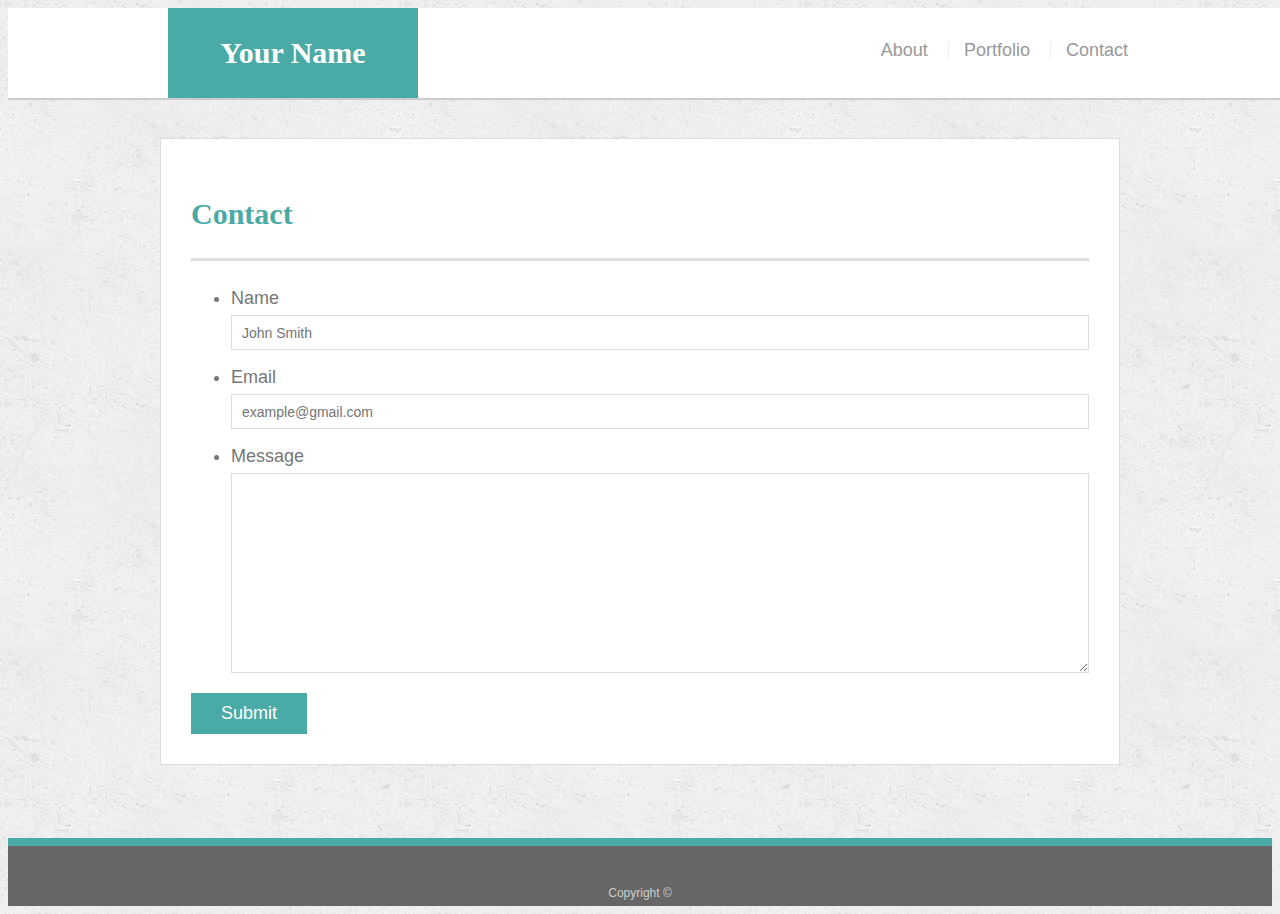
==== contact.html @ bc61149e "start of the bootstraps portfolio change" ====
<!doctype html>
<html lang="en-us">

<head>
  <meta charset="UTF-8">
  <title>Contact | Your Name</title>
  <link rel="stylesheet" href="https://stackpath.bootstrapcdn.com/bootstrap/4.1.3/css/bootstrap.min.css" integrity="sha384-MCw98/SFnGE8fJT3GXwEOngsV7Zt27NXFoaoApmYm81iuXoPkFOJwJ8ERdknLPMO" crossorigin="anonymous">
  <script src="https://stackpath.bootstrapcdn.com/bootstrap/4.1.3/js/bootstrap.min.js" integrity="sha384-ChfqqxuZUCnJSK3+MXmPNIyE6ZbWh2IMqE241rYiqJxyMiZ6OW/JmZQ5stwEULTy" crossorigin="anonymous"></script>

  <script src="https://code.jquery.com/jquery-3.3.1.slim.min.js" integrity="sha384-q8i/X+965DzO0rT7abK41JStQIAqVgRVzpbzo5smXKp4YfRvH+8abtTE1Pi6jizo" crossorigin="anonymous"></script>
<script src="https://cdnjs.cloudflare.com/ajax/libs/popper.js/1.14.3/umd/popper.min.js" integrity="sha384-ZMP7rVo3mIykV+2+9J3UJ46jBk0WLaUAdn689aCwoqbBJiSnjAK/l8WvCWPIPm49" crossorigin="anonymous"></script>
<script src="https://stackpath.bootstrapcdn.com/bootstrap/4.1.3/js/bootstrap.min.js" integrity="sha384-ChfqqxuZUCnJSK3+MXmPNIyE6ZbWh2IMqE241rYiqJxyMiZ6OW/JmZQ5stwEULTy" crossorigin="anonymous"></script>

  <link rel="stylesheet" type="text/css" href="assets/css/style.css">
</head>

<body>

  <header id="masthead">
    <div class="container">
      <a href="index.html" id="logo">Your Name</a>
      <nav>
        <a href="index.html">About</a>
        <a href="portfolio.html">Portfolio</a>
        <a href="contact.html">Contact</a>
      </nav>
    </div>
  </header>

  <div id="main-container" class="container">
    <section class="main-section">
      <h1>Contact</h1>

      <form id="contact-form">
        <ul>
          <li>
            <label for="name">Name</label>
            <input type="text" id="name" name="name" placeholder="John Smith" required="required">
          </li>
          <li>
            <label for="email">Email</label>
            <input type="email" id="email" name="email" placeholder="example@gmail.com" required="required">
          </li>
          <li>
            <label for="message">Message</label>
            <textarea id="message" name="message" required="required"></textarea>
          </li>
        </ul>
        <input type="submit">
      </form>

    </section>

  </div>

  <footer>
    <div class="container">
      Copyright &copy; 
    </div>
  </footer>
</body>

</html>
---- assets/css/style.css ----
body {
  font-family: Arial, "Helvetica Neue", Helvetica, sans-serif;
  font-size: 18px;
  line-height: 34px;
  color: #777777;
  background: url("../images/concrete_seamless.png");
}

* {
  box-sizing: border-box;
}

/* general */

.container {
  width: 100%;
  max-width: 960px;
  margin: 0 auto;
  clear: both;
}

h1,
h2,
h3,
p {
  margin-bottom: 20px;
}

p:last-child {
  margin-bottom: 0;
}

h1,
h2,
h3 {
  font-family: Georgia, Times, "Times New Roman", serif;
  font-weight: 700;
  color: #4aaaa5;
}

h1 {
  padding-bottom: 20px;
  font-size: 30px;
  line-height: 49px;
  border-bottom: 3px solid #dddddd;
}

h2,
h3 {
  font-size: 22px;
}

/* header */

#masthead {
  position: fixed;
  z-index: 99;
  width: 100%;
  margin: 0 0 30px;
  overflow: auto;
  color: #ffffff;
  background: #ffffff;
  border-bottom: 2px solid #cccccc;
}

#logo {
  float: left;
  width: 250px;
  height: 90px;
  font-family: Georgia, Times, "Times New Roman", serif;
  font-size: 30px;
  font-weight: 700;
  line-height: 90px;
  color: #ffffff;
  text-align: center;
  text-decoration: none;
  background: #4aaaa5;
}

nav {
  float: right;
  margin-top: 25px;
}

nav a {
  display: inline-block;
  padding-left: 15px;
  margin-left: 15px;
  line-height: 18px;
  color: #999;
  text-decoration: none;
  border-left: 1px solid #efefef;
}

nav a:first-child {
  border-left: 0 none;
}

/* footer */

footer {
  padding: 30px 0;
  clear: both;
  font-size: 12px;
  color: #ffffff;
  color: #cccccc;
  text-align: center;
  background: #666666;
  border-top: 8px solid #4aaaa5;
  height: 50px;
}

h3, h2 {
  padding-bottom: 20px;
  margin-bottom: 15px;
  line-height: 22px;
  border-bottom: 2px solid #eeeeee;
}

/* main */

#main-container {
  padding-top: 130px;
  min-height: calc(100vh - 70px);
}

.main-section {
  float: left;
  width: 100%;
  max-width: 960px;
  padding: 30px;
  margin: 0 0 40px;
  background: #ffffff;
  border: 1px solid #dddddd;
}

/* portfolio page */

.work {
  position: relative;
  float: left;
  width: 274px;
  margin: 20px 0 25px;
  overflow: auto;
}

.work:nth-child(even) {
  margin-right: 40px;
}

.work img {
  width: 100%;
  border: 0 none;
  opacity: 0.8;
}

.work h3 {
  position: absolute;
  bottom: 20px;
  width: 100%;
  padding: 15px;
  margin-bottom: 0;
  font-weight: 300;
  line-height: 30px;
  color: #ffffff;
  text-align: center;
  background: #4aaaa5;
  border-bottom: 0;
}

.auth-image {
  float: left;
  width: 200px;
  height: auto;
  margin-top: 10px;
  margin-right: 25px;
}

/* contact page */

#contact-form ul {
  margin-bottom: 20px;
}

#contact-form li {
  margin-bottom: 10px;
}

label,
input[type=text],
input[type=email],
textarea {
  display: block;
  width: 100%;
}

input[type=text],
input[type=email],
textarea {
  height: 35px;
  padding: 0 10px;
  font-size: 14px;
  border: 1px solid #dddddd;
}

textarea {
  height: 200px;
}

input[type=submit] {
  padding: 10px 30px;
  font-size: 18px;
  color: #ffffff;
  cursor: pointer;
  background: #4aaaa5;
  border: 0 none;
}
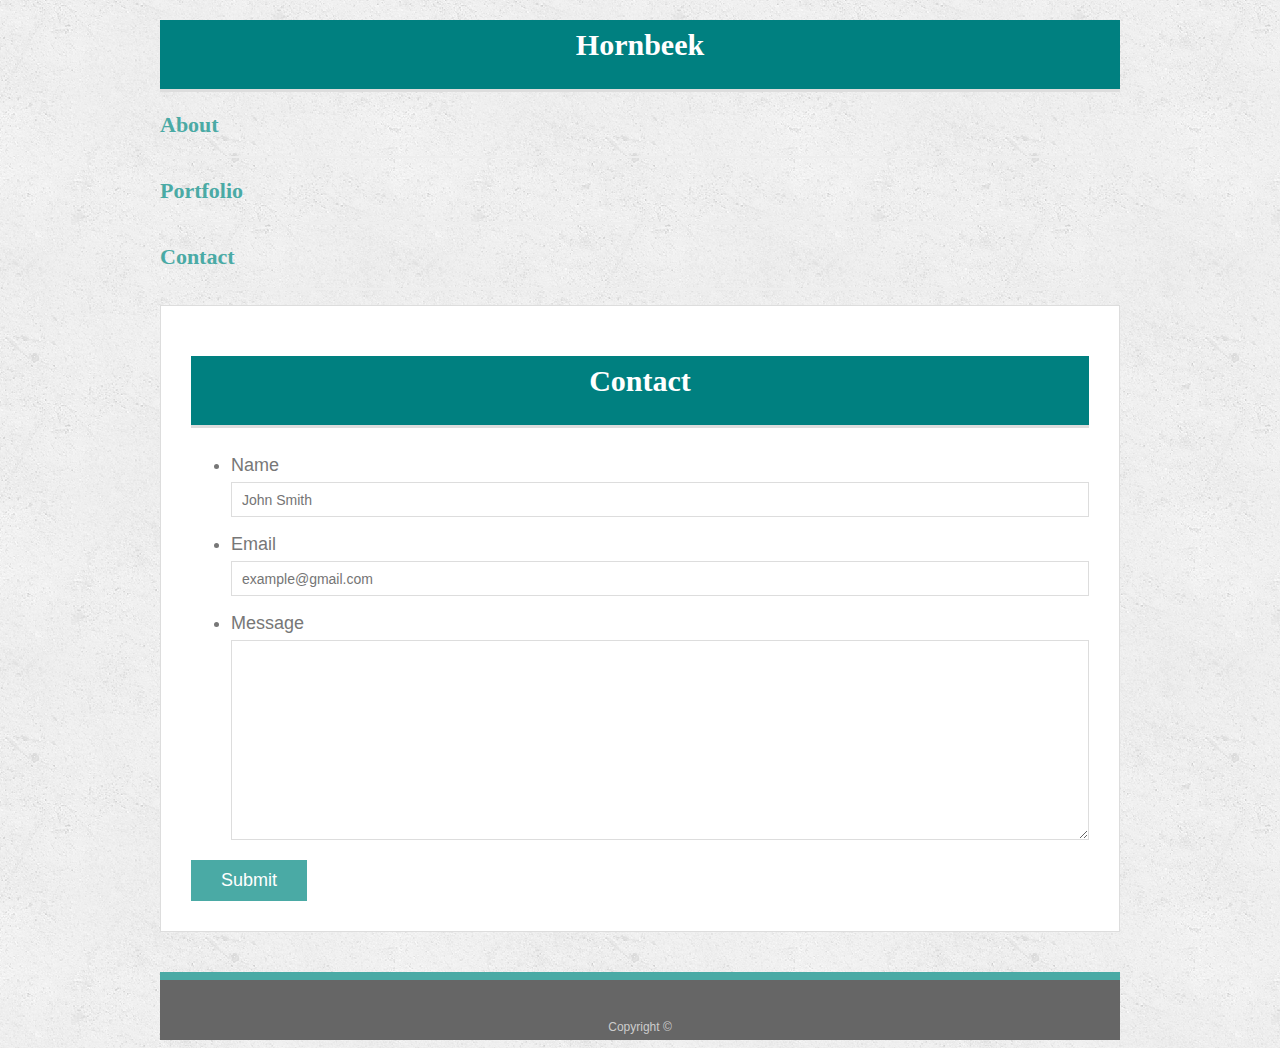
==== commit f64605fe: "a little further along" ====
--- a/contact.html
+++ b/contact.html
@@ -16,7 +16,35 @@
 
 <body>
 
-  <header id="masthead">
+
+
+      <!-- Creates the Overall Grid -->
+      <div class="container">
+
+          <!-- Row 1 -->
+          <div class="row">
+            <div class=" col-lg-3">
+              <h1 class="Hornbeek">Hornbeek</h1> 
+            </div>
+         
+          <div class="row">
+            <div class=" col-lg-3 col-xs-4">
+                <h3>About</h3>
+             </div>
+    
+            <div class=" col-lg-3 col-xs-4">
+                <h3>Portfolio</h3>
+            </div>
+    
+            <div class=" col-lg-3 col-xs-4">
+                <h3>Contact</h3>
+            </div>
+          </div>
+        </div>
+
+          
+
+  <!-- <header id="masthead">
     <div class="container">
       <a href="index.html" id="logo">Your Name</a>
       <nav>
@@ -25,7 +53,7 @@
         <a href="contact.html">Contact</a>
       </nav>
     </div>
-  </header>
+  </header> -->
 
   <div id="main-container" class="container">
     <section class="main-section">
--- a/assets/css/style.css
+++ b/assets/css/style.css
@@ -43,6 +43,9 @@
   font-size: 30px;
   line-height: 49px;
   border-bottom: 3px solid #dddddd;
+  background-color: teal;
+  text-align: center;
+  color: white;
 }
 
 h2,
@@ -119,10 +122,10 @@
 
 /* main */
 
-#main-container {
+/* #main-container {
   padding-top: 130px;
   min-height: calc(100vh - 70px);
-}
+} */
 
 .main-section {
   float: left;
@@ -215,3 +218,5 @@
   background: #4aaaa5;
   border: 0 none;
 }
+
+
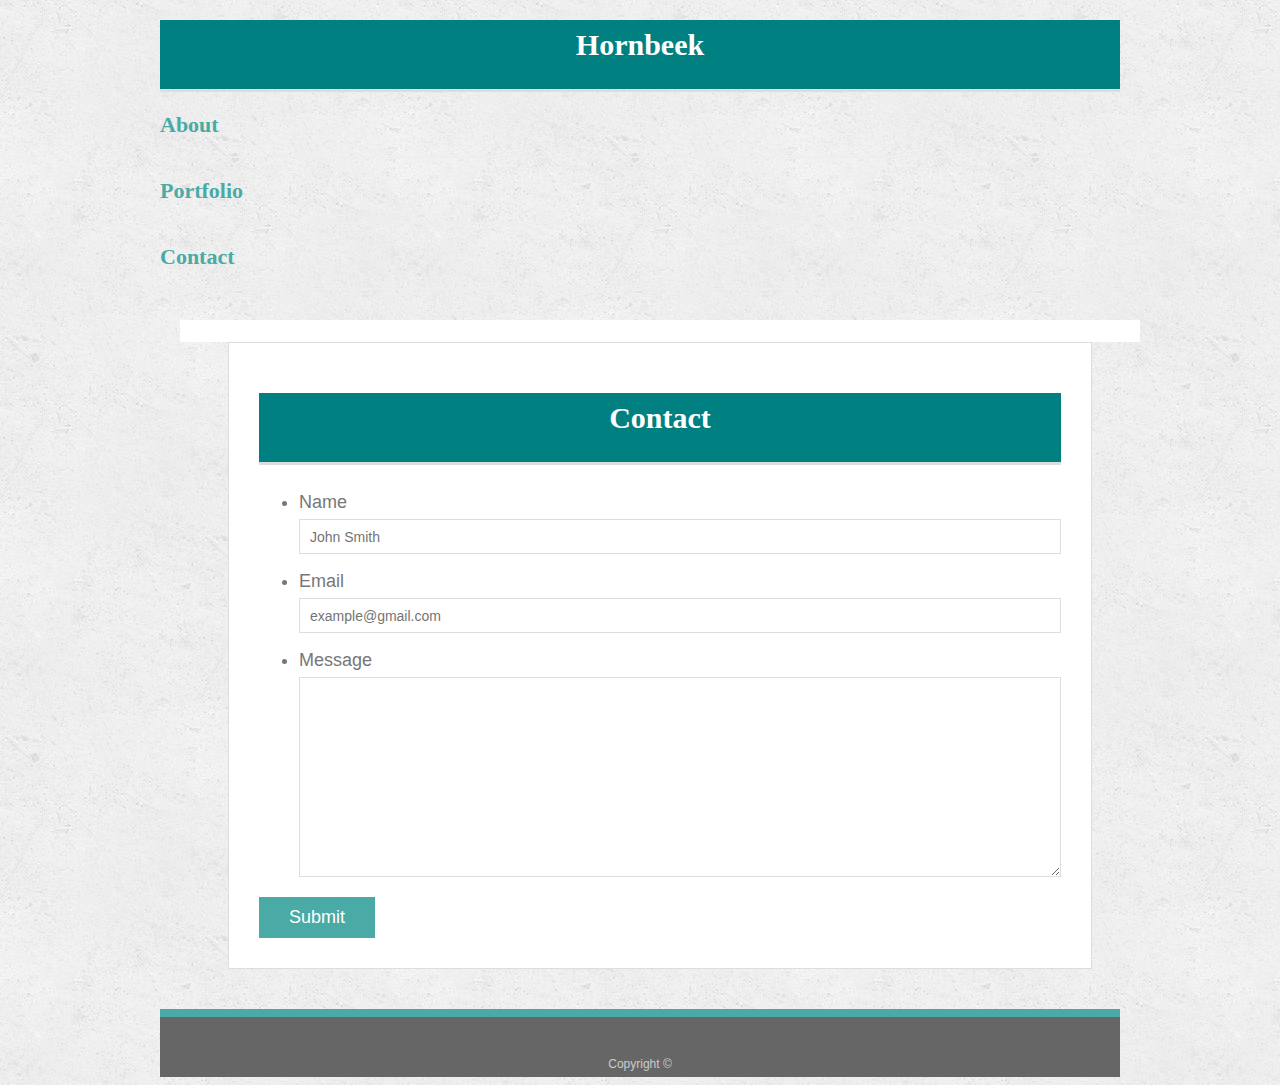
==== commit aabbd645: "fixes port images index image" ====
--- a/contact.html
+++ b/contact.html
@@ -24,7 +24,7 @@
           <!-- Row 1 -->
           <div class="row">
             <div class=" col-lg-3">
-              <h1 class="Hornbeek">Hornbeek</h1> 
+              <h1 >Hornbeek</h1> 
             </div>
          
           <div class="row">
@@ -55,7 +55,7 @@
     </div>
   </header> -->
 
-  <div id="main-container" class="container">
+  <div id="main-container" class="container whitebox">
     <section class="main-section">
       <h1>Contact</h1>
 
--- a/assets/css/style.css
+++ b/assets/css/style.css
@@ -171,9 +171,22 @@
   border-bottom: 0;
 }
 
+.whitebox {
+   
+  border: 5px;
+  border-color: black;
+  padding-top: 22px;
+  padding-left: 5%;
+  padding-right: 5%;
+  margin: 30px 20px 0 20px;
+  background-color: rgb(255, 255, 255);
+  /* position: absolute; */
+  margin-bottom: 100px;
+}
+
 .auth-image {
   float: left;
-  width: 200px;
+  /* width: 200px; */
   height: auto;
   margin-top: 10px;
   margin-right: 25px;
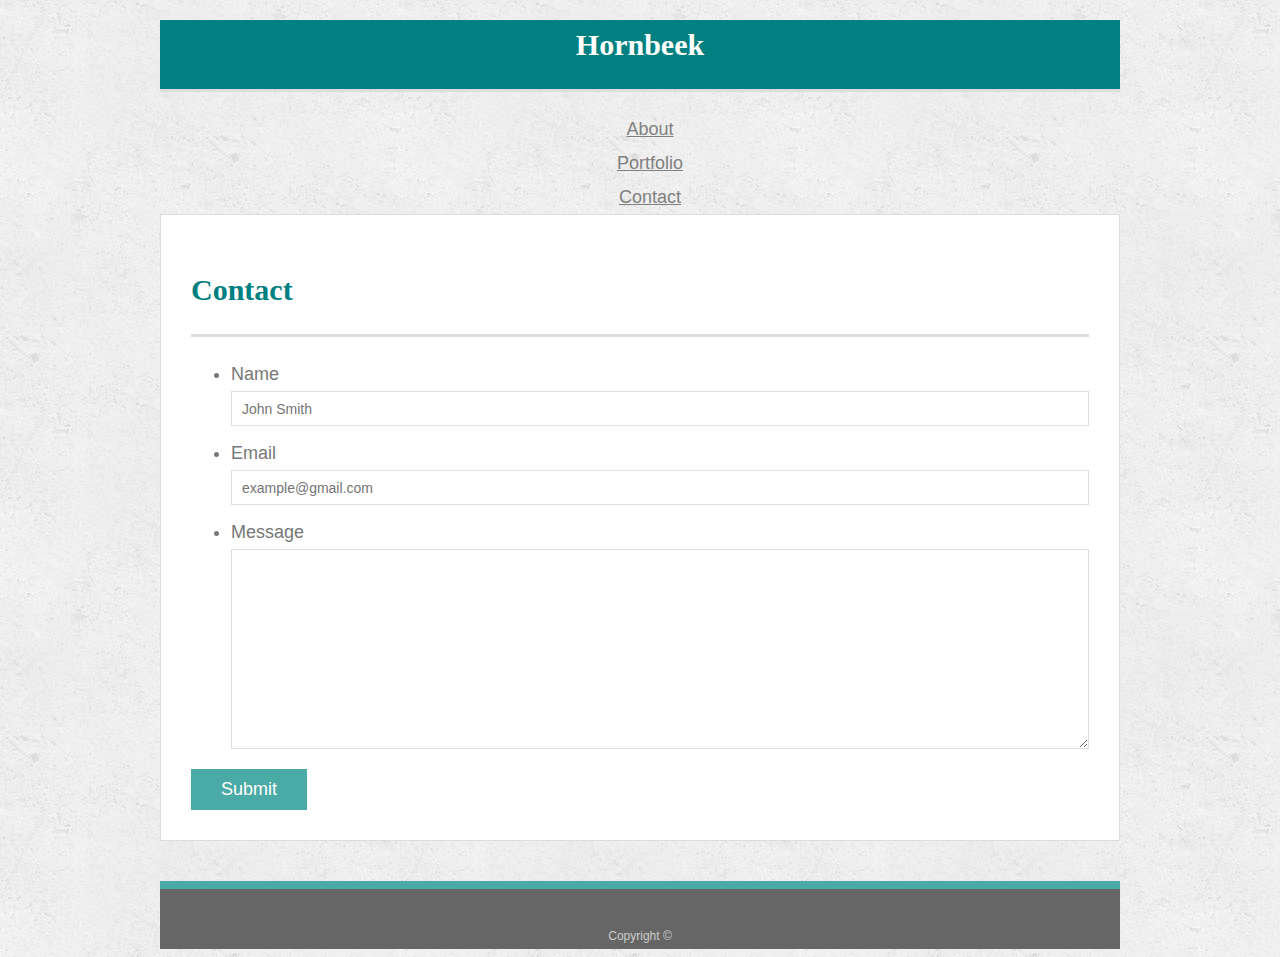
==== commit cf472c83: "header and nav fixes" ====
--- a/contact.html
+++ b/contact.html
@@ -23,21 +23,21 @@
 
           <!-- Row 1 -->
           <div class="row">
-            <div class=" col-lg-3">
+            <div class=" col-lg-3" id="hornbeek">
               <h1 >Hornbeek</h1> 
             </div>
          
           <div class="row">
-            <div class=" col-lg-3 col-xs-4">
-                <h3>About</h3>
+            <div class=" col-xs-4 top-nav">
+                <a class="nav-link" href="index.html">About</a>
              </div>
     
-            <div class=" col-lg-3 col-xs-4">
-                <h3>Portfolio</h3>
+            <div class="  col-xs-4 top-nav">
+                <a class="nav-link" href="portfolio.html">Portfolio</a>
             </div>
     
-            <div class=" col-lg-3 col-xs-4">
-                <h3>Contact</h3>
+            <div class=" col-xs-4 top-nav">
+                <a class="nav-link" href="contact.html">Contact</a>
             </div>
           </div>
         </div>
@@ -55,9 +55,9 @@
     </div>
   </header> -->
 
-  <div id="main-container" class="container whitebox">
+  <div id="main-container" class="container ">
     <section class="main-section">
-      <h1>Contact</h1>
+      <h1 class="h11">Contact</h1>
 
       <form id="contact-form">
         <ul>
@@ -86,6 +86,7 @@
       Copyright &copy; 
     </div>
   </footer>
+
 </body>
 
 </html>
--- a/assets/css/style.css
+++ b/assets/css/style.css
@@ -44,7 +44,7 @@
   line-height: 49px;
   border-bottom: 3px solid #dddddd;
   background-color: teal;
-  text-align: center;
+  
   color: white;
 }
 
@@ -83,6 +83,10 @@
 nav {
   float: right;
   margin-top: 25px;
+}
+
+a {
+  color: gray;
 }
 
 nav a {
@@ -233,3 +237,19 @@
 }
 
 
+.h11 {
+  color: teal;
+  background-color: white;
+}
+
+#hornbeek {
+  text-align: center;
+}
+
+.top-nav {
+  text-align: center;
+  padding: 0 10px 0 30px;
+
+  
+}
+
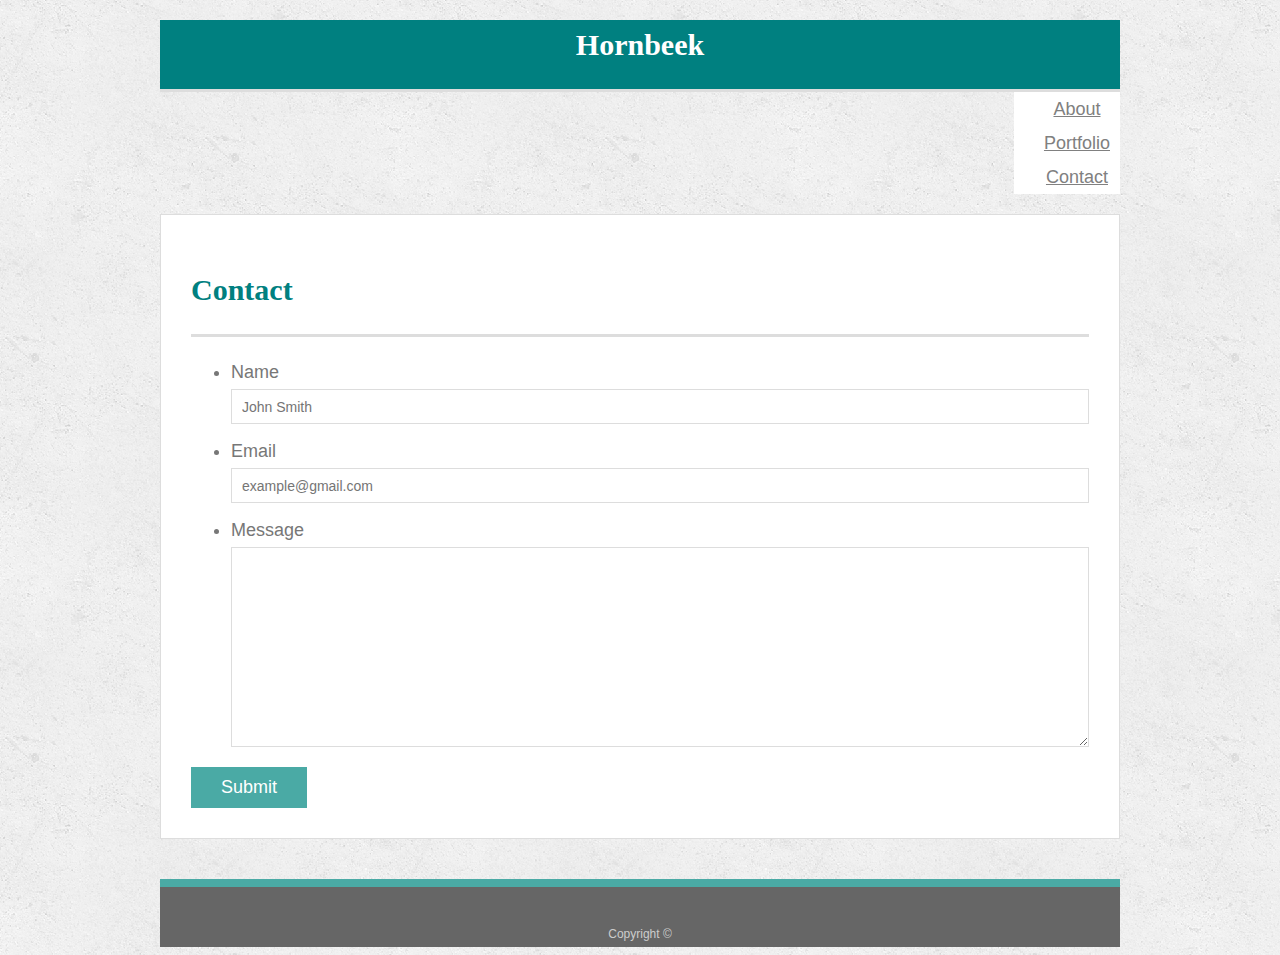
==== commit 9cebe335: "headerfixes" ====
--- a/contact.html
+++ b/contact.html
@@ -21,26 +21,27 @@
       <!-- Creates the Overall Grid -->
       <div class="container">
 
-          <!-- Row 1 -->
-          <div class="row">
-            <div class=" col-lg-3" id="hornbeek">
-              <h1 >Hornbeek</h1> 
-            </div>
-         
-          <div class="row">
-            <div class=" col-xs-4 top-nav">
-                <a class="nav-link" href="index.html">About</a>
-             </div>
-    
-            <div class="  col-xs-4 top-nav">
-                <a class="nav-link" href="portfolio.html">Portfolio</a>
-            </div>
-    
-            <div class=" col-xs-4 top-nav">
-                <a class="nav-link" href="contact.html">Contact</a>
-            </div>
+        <!-- Row 1 -->
+        <div class="row">
+          <div class=" col-md-3" id="hornbeek">
+            <h1 >Hornbeek</h1> 
+          </div>
+       <div class="floatright">
+        <div class="row ">
+          <div class=" col-xs-4 top-nav">
+              <a class="nav-link" href="index.html">About</a>
+           </div>
+  
+          <div class="  col-xs-4 top-nav">
+              <a class="nav-link" href="portfolio.html">Portfolio</a>
+          </div>
+  
+          <div class=" col-xs-4 top-nav">
+              <a class="nav-link" href="contact.html">Contact</a>
           </div>
         </div>
+        </div>
+      </div>
 
           
 
--- a/assets/css/style.css
+++ b/assets/css/style.css
@@ -19,7 +19,7 @@
   clear: both;
 }
 
-h1,
+
 h2,
 h3,
 p {
@@ -44,7 +44,7 @@
   line-height: 49px;
   border-bottom: 3px solid #dddddd;
   background-color: teal;
-  
+  margin-bottom: 0;
   color: white;
 }
 
@@ -121,7 +121,7 @@
   padding-bottom: 20px;
   margin-bottom: 15px;
   line-height: 22px;
-  border-bottom: 2px solid #eeeeee;
+ 
 }
 
 /* main */
@@ -182,7 +182,6 @@
   padding-top: 22px;
   padding-left: 5%;
   padding-right: 5%;
-  margin: 30px 20px 0 20px;
   background-color: rgb(255, 255, 255);
   /* position: absolute; */
   margin-bottom: 100px;
@@ -249,7 +248,15 @@
 .top-nav {
   text-align: center;
   padding: 0 10px 0 30px;
-
-  
-}
-
+}
+
+
+.row {
+
+  background-color: white;
+  margin-bottom: 20px;
+}
+
+.floatright {
+  float: right;
+}
